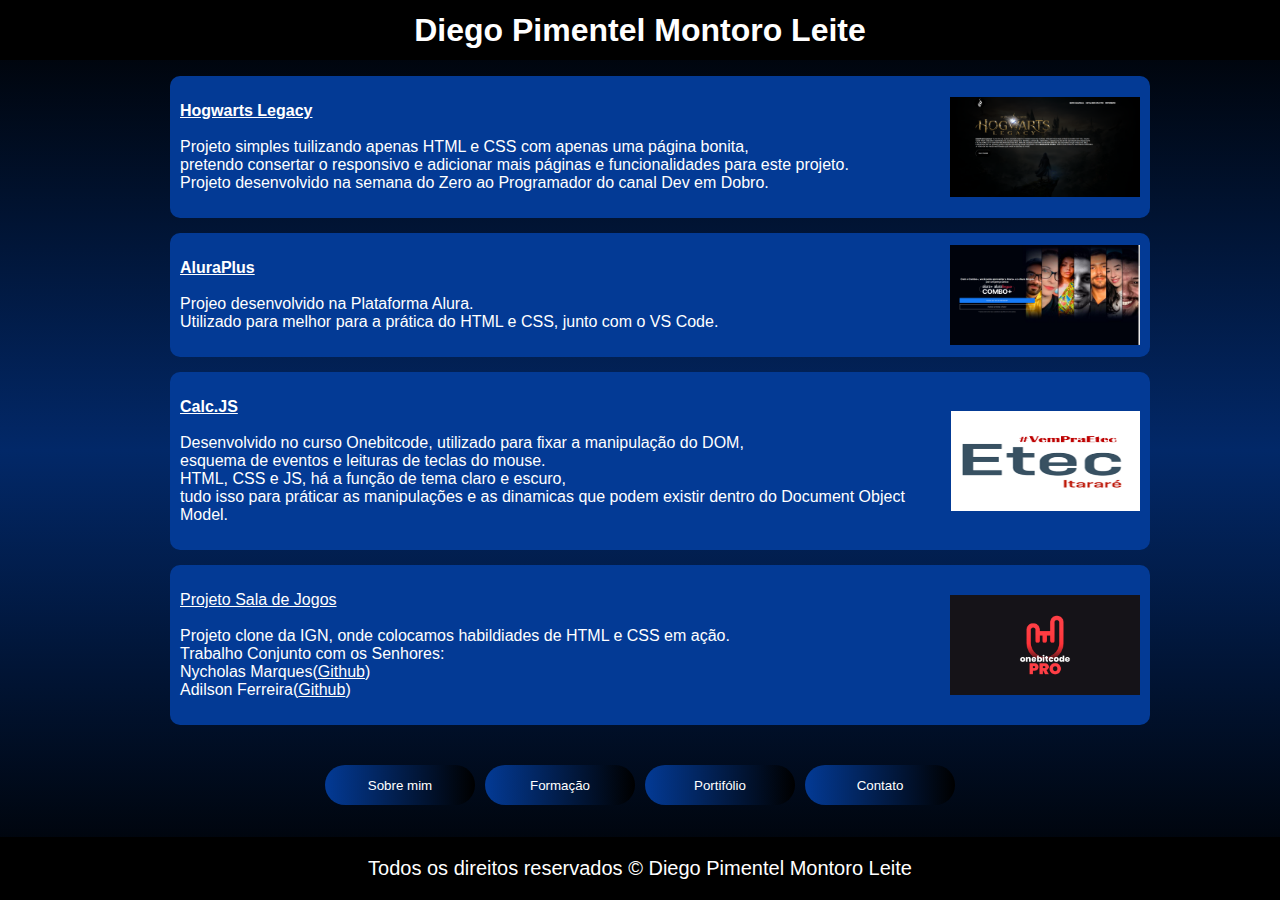
==== portifolio.html @ efc3c4a5 "Add the project" ====
<!DOCTYPE html>
<html lang="pt-br">
<head>
    <meta charset="UTF-8">
    <meta http-equiv="X-UA-Compatible" content="IE=edge">
    <meta name="viewport" content="width=device-width, initial-scale=1.0">
    <title>Portifólio</title>
    <link rel="stylesheet" href="./css/portifolio.css">
</head>
<body>
    <header class="cabecalho">
        <nav class="navegacao">
            <a href="index.html" class="titulo"><h1>Diego Pimentel Montoro Leite</h1></a>
        </nav>
    </header>

    <main>
        <section class="portifolio">
            <ul class="quadro-projetos">
                <li class="projetos">
                    <p class="detalhes-projetos"><a href="https://diegopimentel88.github.io/project-hogwarts-legacy/index.html" class="titulo-projetos" target="_blank">Hogwarts Legacy</a><br><br>
                    Projeto simples tuilizando apenas HTML e CSS com apenas uma página bonita, <br>
                    pretendo consertar o responsivo e adicionar mais páginas e funcionalidades para este projeto. <br>
                    Projeto desenvolvido na semana do Zero ao Programador do canal Dev em Dobro.
                    </p>
                    <img src="./images/hogwartsLegacytela.png" alt="Projeto Hogwarts Legacy" class="imagem-projeto">
                </li>
                <li class="projetos">
                    <p class="detalhes-formacao"><a href="https://diegopimentel88.github.io/projeto-alura-plus/" class="detalhes-projetos titulo-projetos" target="_blank">AluraPlus</a><br><br>
                    Projeo desenvolvido na Plataforma Alura. <br> Utilizado para melhor para a prática do HTML e CSS, junto com o VS Code.
                    </p>
                    <img src="./images/aluraPlusTela.png" alt="Projeto Aluraplus" class="imagem-projeto">
                </li>
                <li class="projetos"> 
                     <p><a href="https://diegopimentel88.github.io/calculadoraJS/" class="detalhes-projetos titulo-projetos" target="_blank">Calc.JS</a><br><br>
                    Desenvolvido no curso Onebitcode, utilizado para fixar a manipulação do DOM, <br> esquema de eventos e leituras de teclas do mouse. <br>
                    HTML, CSS e JS, há a função de tema claro e escuro,  <br> tudo isso para práticar as manipulações e as dinamicas que podem existir dentro do Document Object Model.
                    </p>
                    <img src="./images/etecDeItarare.png" alt="" class="imagem-projeto">
                </li>
                <li class="projetos">
                    <p class="detalhes-formacao"> 
                        <a href="" class="titulo-formacao">Projeto Sala de Jogos</a>  <br><br>
                        Projeto clone da IGN, onde colocamos habildiades de HTML e CSS em ação. <br> 
                        Trabalho Conjunto com os Senhores: <br>
                        Nycholas Marques(<a href="https://github.com/nycholasmarques" target="_blank">Github</a>) <br>
                        Adilson Ferreira(<a href="https://github.com/AdilsonOF" target="_blank">Github</a>)</p> 
                        <img src="./images/onebitcode.jpg" alt="" class="imagem-projeto">
                </li>                    
            </ul>
            <article class="interacao">
                <div class="botoes-opcoes">
                    <a href="sobreMim.html" class="links"><button class="botoes"> Sobre mim</button></a>
                    <a href="formacao.html"><button class="botoes">Formação</button></a>
                    <a href="portifolio.html"><button class="botoes">Portifólio</button></a>
                    <a href="contato.html"><button class="botoes">Contato</button></a>
                </div>
            </article>
    </main>

    <footer class="rodape">
        <p class="direito-autoral">Todos os direitos reservados © Diego Pimentel Montoro Leite</p>
    </footer>
</body>
</html>
---- css/portifolio.css ----
/* Declaração das variaveis de cores */
:root {
    --preto-principal: #000;
    --azul-principal: #0060FF;
    --azul-secundario: #4289FE;
    --azul-escuro-principal: #022868;
    --azul-escuro-secundario: #033A95;
    --branco-principal: #ffff;
    
}


*{
    font-family: Arial, Helvetica, sans-serif;
    color: var(--branco-principal);
}


body{
    background-image: linear-gradient(var(--preto-principal), var(--azul-escuro-principal), var(--preto-principal));
    margin: 0  auto;
    height: 100vh;
}
/*Estlização do cabeçalho*/

.cabecalho {
    background-color: var(--preto-principal);

}

.navegacao {
    display: flex;
    align-items: center;
    justify-content: space-between;
    height: 60px;
}

.links{
    text-decoration: none;
}


.titulo{
    text-decoration: none;
    margin-left: 40px;
    margin: 0 auto;
}

/*Estilização do container*/

.quadro-projetos{
    display: flex;
    flex-direction: column;
    gap: 15px;
    list-style: none;
}


.projetos{
    display: flex;
    background-color: var(--azul-escuro-secundario);
    border-radius: 10px;
    width: 960px;
    padding: 10px;
    margin: 0 auto;
    justify-content: space-between;
    align-items: center;
}

.titulo-projetos{
    font-size: 16px;
    font-weight: bold;
}

.detalhes-projetos{
    flex-wrap: wrap;
}

.imagem-projeto{
    float: right;
    width: 190px;
    height: 100px;
}

.titulo{
    text-decoration: none;
    margin: 0 auto;
}


/*Estilização dos botões*/

.botoes-opcoes{
    display: flex;
    justify-content: center;
    margin: 40px 90px;
    gap: 10px;
}

.botoes{
    background-image: linear-gradient( to left, var(--preto-principal), var(--azul-escuro-secundario));
    border: none;
    border-radius: 20px;
    width: 150px;
    height: 40px;
    text-decoration: none;
}

.botoes:hover{
    cursor: pointer;
}


/*Estilização do rodapé*/

.rodape{
    position: absolute;
    bottom: 0px;
    width: 100%;
    background-color: var(--preto-principal);
} 

.direito-autoral{
    font-size: 20px;
    text-align: center;
}
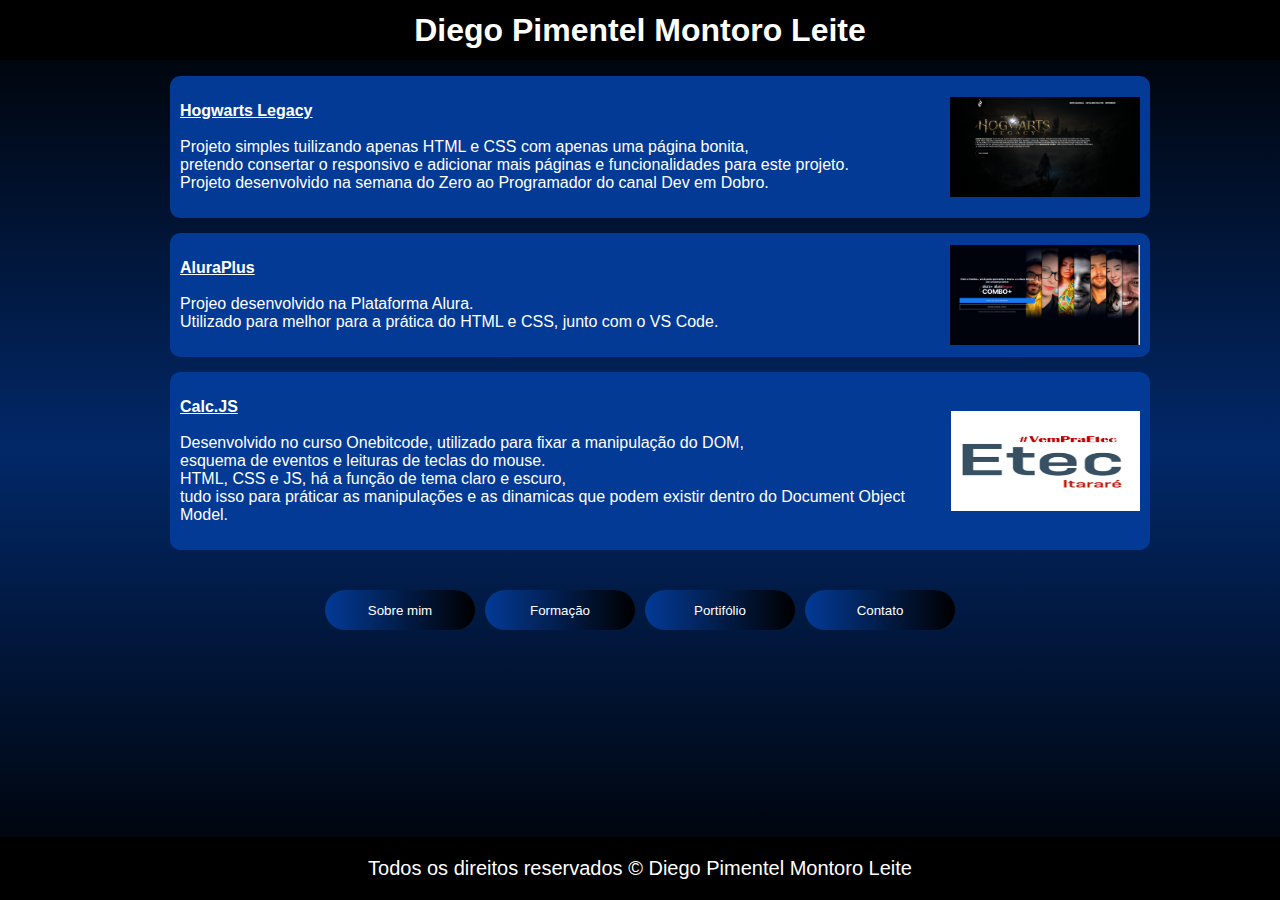
==== commit 6b9686bc: "Remoção do Projeto ainda não Publicado" ====
--- a/portifolio.html
+++ b/portifolio.html
@@ -37,16 +37,7 @@
                     HTML, CSS e JS, há a função de tema claro e escuro,  <br> tudo isso para práticar as manipulações e as dinamicas que podem existir dentro do Document Object Model.
                     </p>
                     <img src="./images/etecDeItarare.png" alt="" class="imagem-projeto">
-                </li>
-                <li class="projetos">
-                    <p class="detalhes-formacao"> 
-                        <a href="" class="titulo-formacao">Projeto Sala de Jogos</a>  <br><br>
-                        Projeto clone da IGN, onde colocamos habildiades de HTML e CSS em ação. <br> 
-                        Trabalho Conjunto com os Senhores: <br>
-                        Nycholas Marques(<a href="https://github.com/nycholasmarques" target="_blank">Github</a>) <br>
-                        Adilson Ferreira(<a href="https://github.com/AdilsonOF" target="_blank">Github</a>)</p> 
-                        <img src="./images/onebitcode.jpg" alt="" class="imagem-projeto">
-                </li>                    
+                </li>            
             </ul>
             <article class="interacao">
                 <div class="botoes-opcoes">
@@ -62,4 +53,4 @@
         <p class="direito-autoral">Todos os direitos reservados © Diego Pimentel Montoro Leite</p>
     </footer>
 </body>
-</html>+</html>
